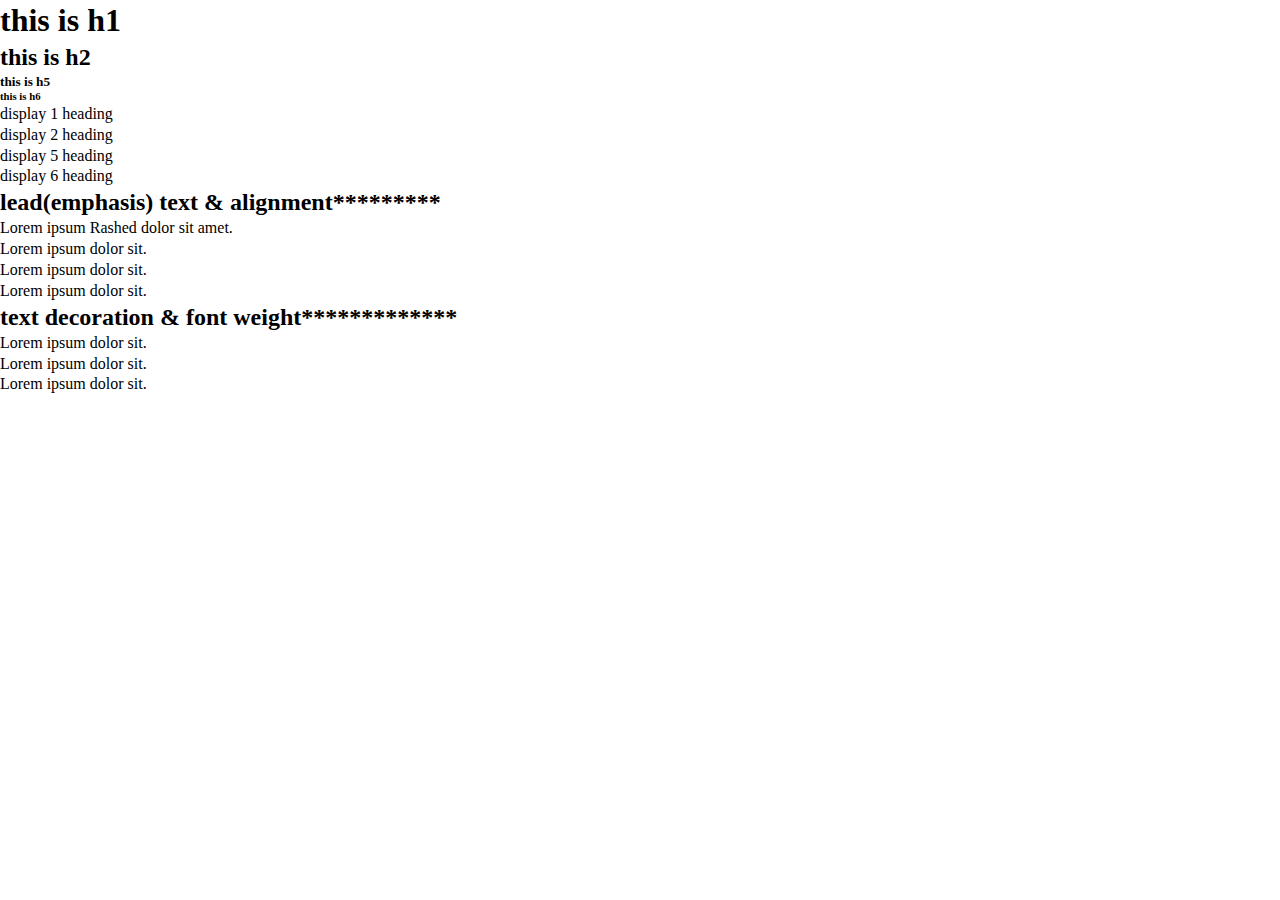
==== index.html @ e8bd8649 "first time" ====
<!DOCTYPE html>
<html lang="en">
<head>
  <meta charset="UTF-8">
  <meta http-equiv="X-UA-Compatible" content="IE=edge">
  <meta name="viewport" content="width=device-width, initial-scale=1.0">
  <!--Bootstrap cdn-->
  <link href="https://cdn.jsdelivr.net/npm/bootstrap@5.1.3/dist/css/bootstrap.min.css" rel="stylesheet" integrity="sha384-1BmE4kWBq78iYhFldvKuhfTAU6auU8tT94WrHftjDbrCEXSU1oBoqyl2QvZ6jIW3" crossorigin="anonymous">
  <!--Custom css-->
  <link rel="stylesheet" href="main.css">
  
  <title>Bootstrap 5</title>
</head>
<body>
  <div class="container">
    <!-- headding tag -->
    <h1>this is h1</h1>
    <h2>this is h2</h2>
    <h5>this is h5</h5>
    <h6 class="h1">this is h6</h6>


    <!-- display headings -->
    <p class="display-1">display 1 heading</p>
    <p class="display-2">display 2 heading</p>
    <p class="display-5">display 5 heading</p>
    <p class="display-6">display 6 heading</p>


    <!-- lead(emphasis) text & alignment -->
    <h2>lead(emphasis) text & alignment*********</h2>
    <p>Lorem ipsum <span class="lead" >Rashed</span> dolor sit amet.</p>
    <p class="text-start">Lorem ipsum dolor sit.</p>
    <p class="text-center">Lorem ipsum dolor sit.</p>
    <p class="text-end">Lorem ipsum dolor sit.</p>

    <!-- text decoration & font weight -->
    <h2>text decoration & font weight*************</h2>
    <p class="text-decoration-underline">Lorem ipsum dolor sit.</p>
    <p class="text-decoration-line-through">Lorem ipsum dolor sit.</p>
    <p class="fw-medium ">Lorem ipsum dolor sit.</p>

    <!-- text color -->

  </div>

  <!--Bootstrap Js-->
  <script src="https://cdn.jsdelivr.net/npm/bootstrap@5.1.3/dist/js/bootstrap.bundle.min.js" integrity="sha384-ka7Sk0Gln4gmtz2MlQnikT1wXgYsOg+OMhuP+IlRH9sENBO0LRn5q+8nbTov4+1p" crossorigin="anonymous"></script>
</body>
</html>
---- main.css ----
* {
  margin: 0;
  padding: 0;
  box-sizing: border-box;
}
html {
  font-size: 100%;
  font-size: 16px;
}

body {
  line-height: 1.3;
}
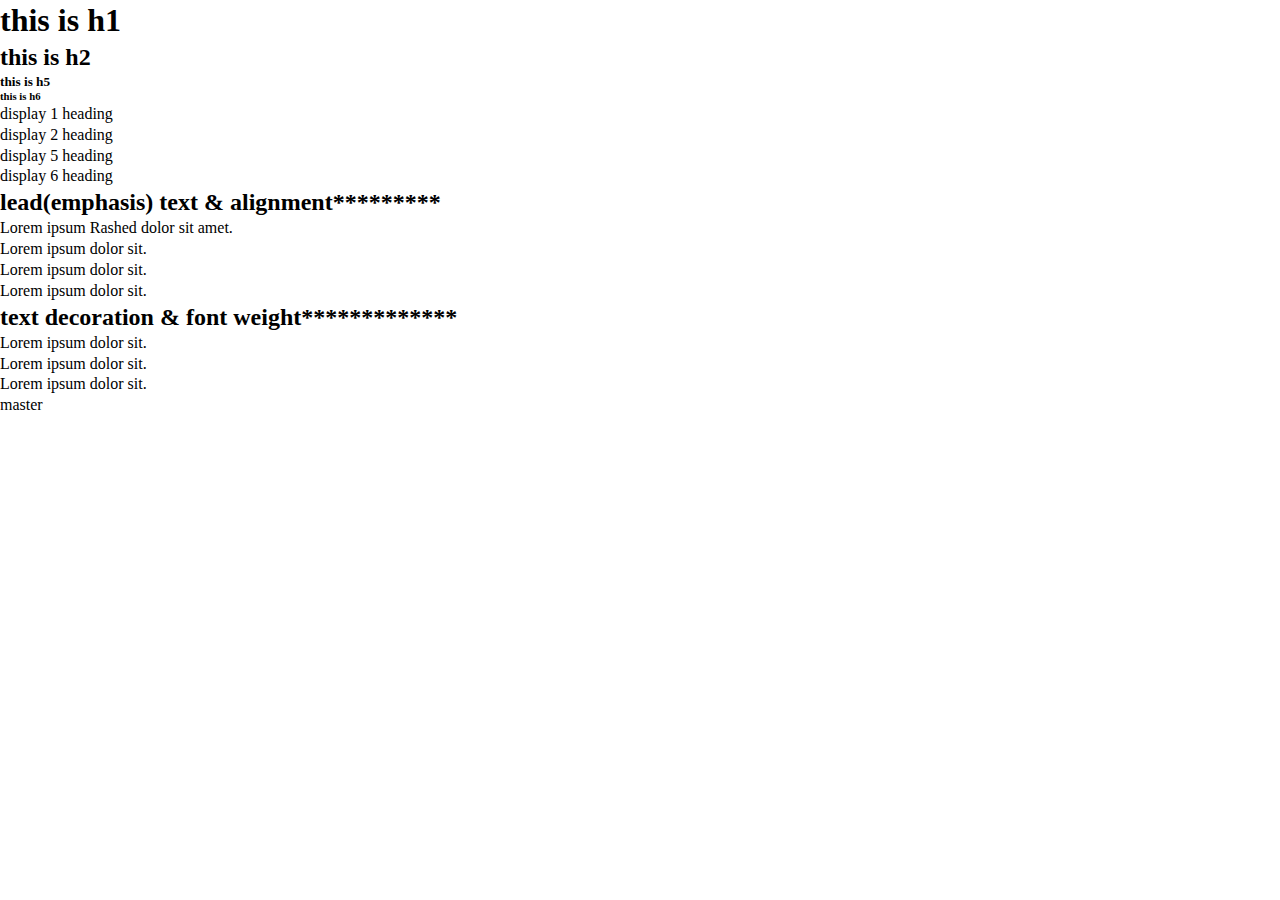
==== commit 0b5d265b: "change in index.hml by maser" ====
--- a/index.html
+++ b/index.html
@@ -41,6 +41,9 @@
     <p class="fw-medium ">Lorem ipsum dolor sit.</p>
 
     <!-- text color -->
+    <div>
+      master
+    </div>
 
   </div>
 
